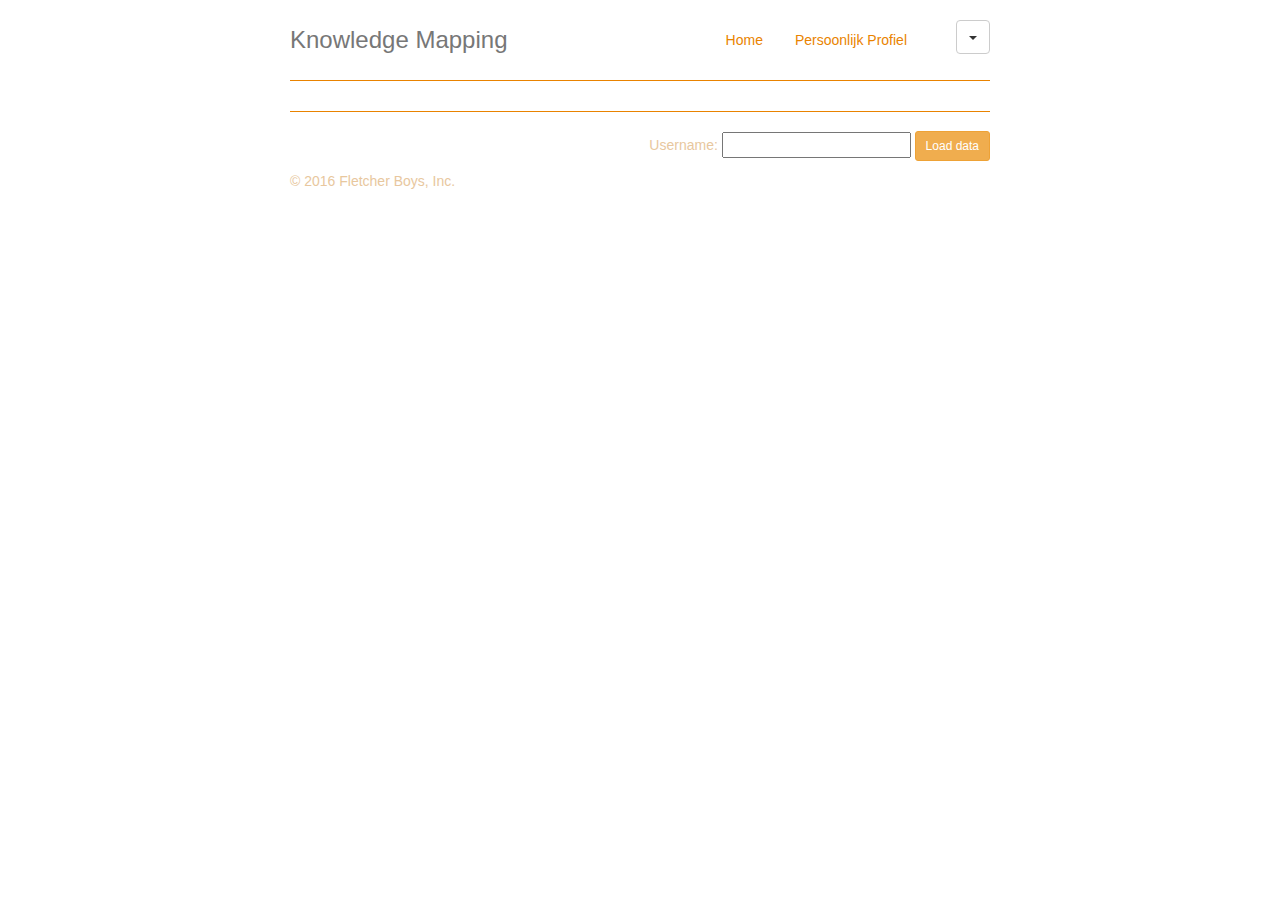
==== WebContent/index.html @ 5476c72a "Added logic for changing user" ====
<!DOCTYPE html>
<html ng-app="Knowl">
	<head>
		<meta charset="ISO-8859-1">
		<title>Knowledge Mapping</title>
		
		<!-- Bootstrap -->
    	<link href="stylesheets/bootstrap.min.css" rel="stylesheet">
		<link rel="stylesheet" type="text/css" href="stylesheets/mystyle.css">
		
		<base href="http://localhost:8080/knowledge-mapping/" />
		
		
		
	</head>
	
	<body>
		<div class = "container" ng-controller="MainCtrl">
			<div class="header clearfix">
		        <nav ng-controller="NavCtrl">
		          <ul class="nav nav-pills pull-right">
		          	<li role="presentation" ng-class="link0" ng-click="activate(0)"><a href="./">Home</a></li>
		            <li role="presentation" ng-class="link1" ng-click="activate(1)"><a href="./persoonlijk-profiel">Persoonlijk Profiel</a></li>
		            <li role="presentation" ng-class="link2" ng-click="activate(2)" ng-show="$parent.isManager()")><a href="./kennisprofielen"><span ng-bind="managerNavigation" /></a></li>
		            <li class="dropdown">
					  	<button class="btn btn-default dropdown-toggle" type="button" id="dropdownMenu1" data-toggle="dropdown" aria-haspopup="true" aria-expanded="true">
					    	<span ng-bind="$parent.role" />
					    	<span class="caret"></span>
					  	</button>
					  	<ul class="dropdown-menu" aria-labelledby="dropdownMenu1">
						    <li ng-click="changeRole('Medewerker'); setManagerMenu()")><a href="#">Medewerker</a></li>
						    <li ng-click="changeRole('Manager'); setManagerMenu()"><a href="#">Manager</a></li>
					  	</ul>
					</li>
		            
		          </ul>
		        </nav>
		        <h3 class="text-muted">Knowledge Mapping</h3>
		    </div>
		      
			<ng-view></ng-view>
			
		    <footer class="footer">
		    <div align = "right"><p>Username: <input type="text" ng-model = "username"></> <button class = "btn btn-sm btn-warning" id = "goUser" ng-click="connect()">Load data</button></div></p>
		        <p>&copy; 2016 Fletcher Boys, Inc.</p>
		    </footer>

			
		</div>
		
		<!--  Load scripts -->
		<!-- Use uncompressed for development -->
		<script src = "js/angular.js" ng:autobind></script>
	 	<!-- <script src = "js/angular.min.js" ng:autobind></script> -->
	 	<script src = "js/angular-route.min.js"></script>
	 	
	 	<!--  Load controllers  -->
	 	<script src = "controllers/routing.js"></script>
	 	<script src = "controllers/main-controller.js"></script>
	 	<script src = "controllers/nav-controller.js"></script>
	 	<script src = "controllers/home-controller.js"></script>
	 	
	 	<!--  Load services  -->
	 	<script src = "services/profiles-service.js"></script>
	 	
	 	<script src = "controllers/persoonlijk-profiel-controller.js"></script>
	 	<script src = "controllers/profiel-detail-controller.js"></script>
	 	<script src = "controllers/kennisprofielen-controller.js"></script>
	 	
	 	
	 	
    
   	 	<!-- jQuery (necessary for Bootstrap's JavaScript plugins) -->
	    <script src="https://ajax.googleapis.com/ajax/libs/jquery/1.12.4/jquery.min.js"></script>
	    <!-- Include all compiled plugins (below), or include individual files as needed -->
	    <script src="js/bootstrap.min.js"></script>
	 	
	</body>
	
</html>
---- WebContent/stylesheets/mystyle.css ----
[ng\:cloak], [ng-cloak], .ng-cloak {
  display: none !important;
}

.nav > li > a {
  display: block;
}

/* Space out content a bit */
body {
  padding-top: 20px;
  padding-bottom: 20px;
}
.jubmotron h1 {
	font-size: 3px;
}


/* Everything but the jumbotron gets side spacing for mobile first views */
.header,
.marketing,
.footer {
  padding-right: 15px;
  padding-left: 15px;
}

/* Custom page header */
.header {
  padding-bottom: 20px;
  border-bottom: 1px solid #e98300;
}
/* Make the masthead heading the same height as the navigation */
.header h3 {
  margin-top: 0;
  margin-bottom: 0;
  line-height: 40px;
}

/* Custom page footer */
.footer {
  padding-top: 19px;
  color: #e8c79e;
  border-top: 1px solid #e98300;
}

/* Customize container */
@media (min-width: 768px) {
  .container {
    max-width: 730px;
  }
}
.container-narrow > hr {
  margin: 30px 0;
}

/* Main marketing message and sign up button */
.jumbotron {
  text-align: center;
  border-bottom: 1px solid #e98300;
  padding: 0.5em 0.6em;
}
.jumbotron .btn {
  padding: 14px 24px;
  font-size: 21px;
}

/* Supporting marketing content */
.marketing {
  margin: 40px 0;
}
.marketing p + h4 {
  margin-top: 28px;
}

/* Responsive: Portrait tablets and up */
@media screen and (min-width: 768px) {
  /* Remove the padding we set earlier */
  .header,
  .marketing,
  .footer {
    padding-right: 0;
    padding-left: 0;
  }
  /* Space out the masthead */
  .header {
    margin-bottom: 30px;
  }
  /* Remove the bottom border on the jumbotron for visual effect */
  .jumbotron {
    border-bottom: 0;
  }
}

.title {
    top:0;
    left:0;
    position: absolute;
    margin-left: 30px;
}

.frame{
    position:relative;
}

.progress-color {
	background-color: #B2B2B2;
}

.title-white{
	color: #ffffff;
	font-weight: bold;
	font-variant: small-caps;
}
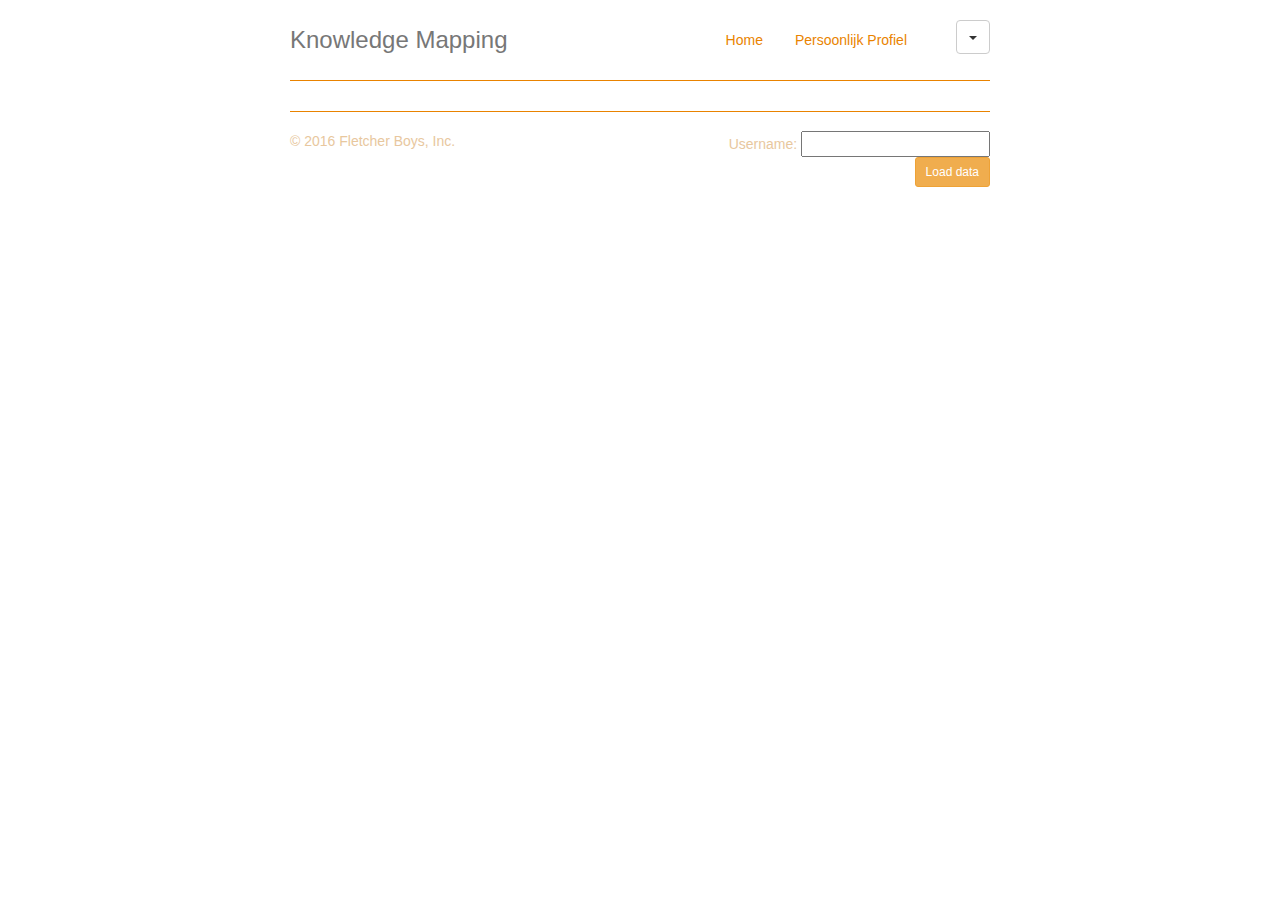
==== commit dd40b631: "Fix small lay-out" ====
--- a/WebContent/index.html
+++ b/WebContent/index.html
@@ -21,14 +21,14 @@
 		          <ul class="nav nav-pills pull-right">
 		          	<li role="presentation" ng-class="link0" ng-click="activate(0)"><a href="./">Home</a></li>
 		            <li role="presentation" ng-class="link1" ng-click="activate(1)"><a href="./persoonlijk-profiel">Persoonlijk Profiel</a></li>
-		            <li role="presentation" ng-class="link2" ng-click="activate(2)" ng-show="$parent.isManager()")><a href="./kennisprofielen"><span ng-bind="managerNavigation" /></a></li>
+		            <li role="presentation" ng-class="link2" ng-click="activate(2)" ng-show="$parent.isManager()"><a href="./kennisprofielen"><span ng-bind="managerNavigation"></span></a></li>
 		            <li class="dropdown">
 					  	<button class="btn btn-default dropdown-toggle" type="button" id="dropdownMenu1" data-toggle="dropdown" aria-haspopup="true" aria-expanded="true">
-					    	<span ng-bind="$parent.role" />
+					    	<span ng-bind="$parent.role"></span>
 					    	<span class="caret"></span>
 					  	</button>
 					  	<ul class="dropdown-menu" aria-labelledby="dropdownMenu1">
-						    <li ng-click="changeRole('Medewerker'); setManagerMenu()")><a href="#">Medewerker</a></li>
+						    <li ng-click="changeRole('Medewerker'); setManagerMenu()"><a href="#">Medewerker</a></li>
 						    <li ng-click="changeRole('Manager'); setManagerMenu()"><a href="#">Manager</a></li>
 					  	</ul>
 					</li>
@@ -41,8 +41,10 @@
 			<ng-view></ng-view>
 			
 		    <footer class="footer">
-		    <div align = "right"><p>Username: <input type="text" ng-model = "username"></> <button class = "btn btn-sm btn-warning" id = "goUser" ng-click="connect()">Load data</button></div></p>
-		        <p>&copy; 2016 Fletcher Boys, Inc.</p>
+		    	<div class="row">
+		    		<div class="col-sm-6"><p>&copy; 2016 Fletcher Boys, Inc.</p></div>
+			    	<div class="col-sm-6" align = "right"><p>Username: <input type="text" ng-model = "username"/> <button class = "btn btn-sm btn-warning" id = "goUser" ng-click="connect()">Load data</button></div>
+			     </div> 
 		    </footer>
 
 			
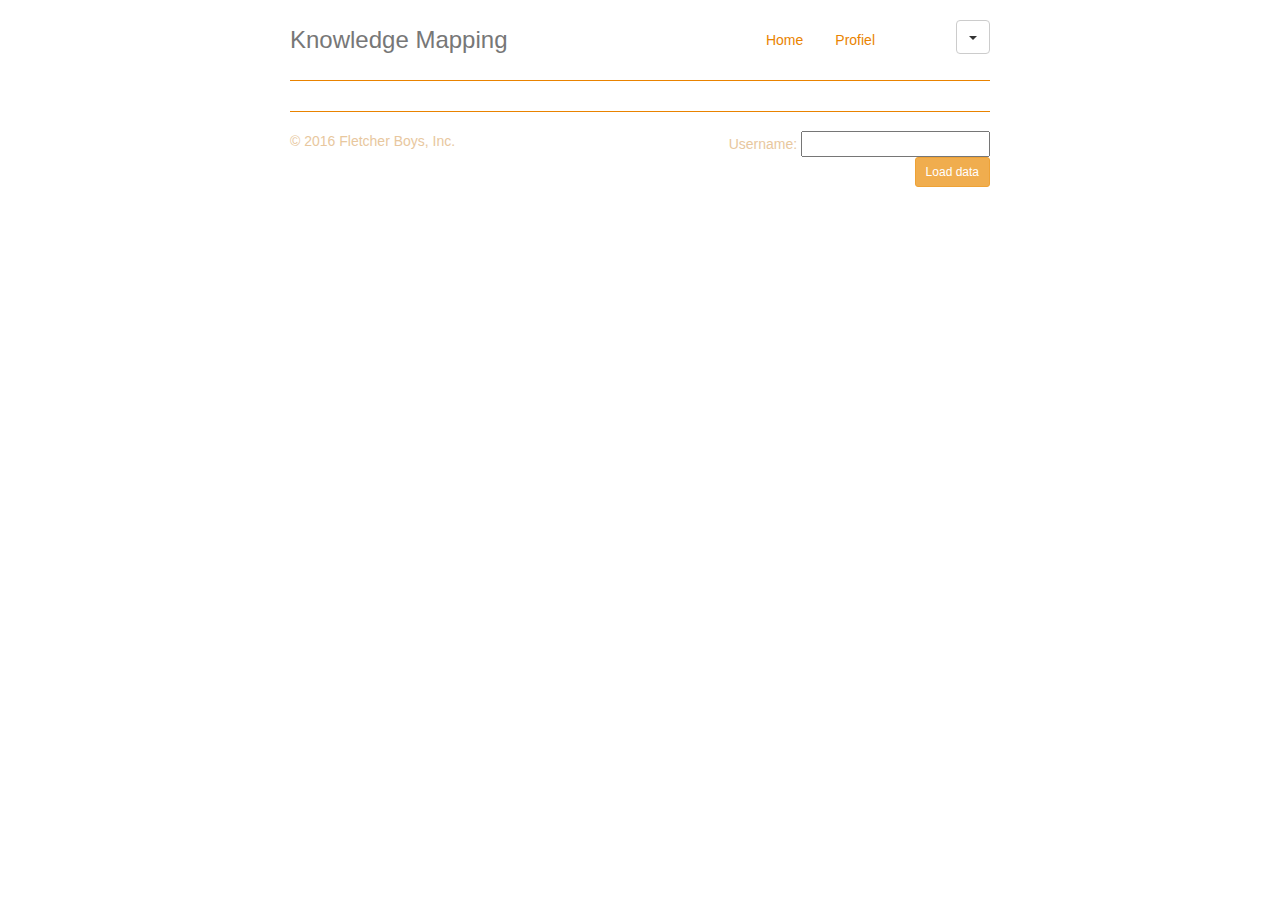
==== commit 47825b51: "Added logic for manager view of employees" ====
--- a/WebContent/index.html
+++ b/WebContent/index.html
@@ -8,7 +8,7 @@
     	<link href="stylesheets/bootstrap.min.css" rel="stylesheet">
 		<link rel="stylesheet" type="text/css" href="stylesheets/mystyle.css">
 		
-		<base href="http://localhost:8080/knowledge-mapping/" />
+		<base href="/knowledge-mapping/" />
 		
 		
 		
@@ -20,8 +20,9 @@
 		        <nav ng-controller="NavCtrl">
 		          <ul class="nav nav-pills pull-right">
 		          	<li role="presentation" ng-class="link0" ng-click="activate(0)"><a href="./">Home</a></li>
-		            <li role="presentation" ng-class="link1" ng-click="activate(1)"><a href="./persoonlijk-profiel">Persoonlijk Profiel</a></li>
+		            <li role="presentation" ng-class="link1" ng-click="activate(1)" ng-show="!$parent.isManager()"><a href="./persoonlijk-profiel">Profiel</a></li>
 		            <li role="presentation" ng-class="link2" ng-click="activate(2)" ng-show="$parent.isManager()"><a href="./kennisprofielen"><span ng-bind="managerNavigation"></span></a></li>
+		            <li role="presentation" ng-class="link3" ng-click="activate(3)" ng-show="$parent.isManager()"><a href="./medewerkersprofielen"><span ng-bind="managerNavigation2"></span></a></li>
 		            <li class="dropdown">
 					  	<button class="btn btn-default dropdown-toggle" type="button" id="dropdownMenu1" data-toggle="dropdown" aria-haspopup="true" aria-expanded="true">
 					    	<span ng-bind="$parent.role"></span>
@@ -68,7 +69,7 @@
 	 	<script src = "controllers/persoonlijk-profiel-controller.js"></script>
 	 	<script src = "controllers/profiel-detail-controller.js"></script>
 	 	<script src = "controllers/kennisprofielen-controller.js"></script>
-	 	
+	 	<script src = "controllers/medewerkersprofielen-controller.js"></script>
 	 	
 	 	
     
--- a/WebContent/stylesheets/mystyle.css
+++ b/WebContent/stylesheets/mystyle.css
@@ -111,3 +111,17 @@
 	font-weight: bold;
 	font-variant: small-caps;
 }
+
+.form-margin{
+	margin-bottom: 5px;
+}
+[ng-click],
+[data-ng-click],
+[x-ng-click] {
+    cursor: pointer;
+}
+
+.descI{
+	font-size: 11px;
+	font-style : italic;
+}
